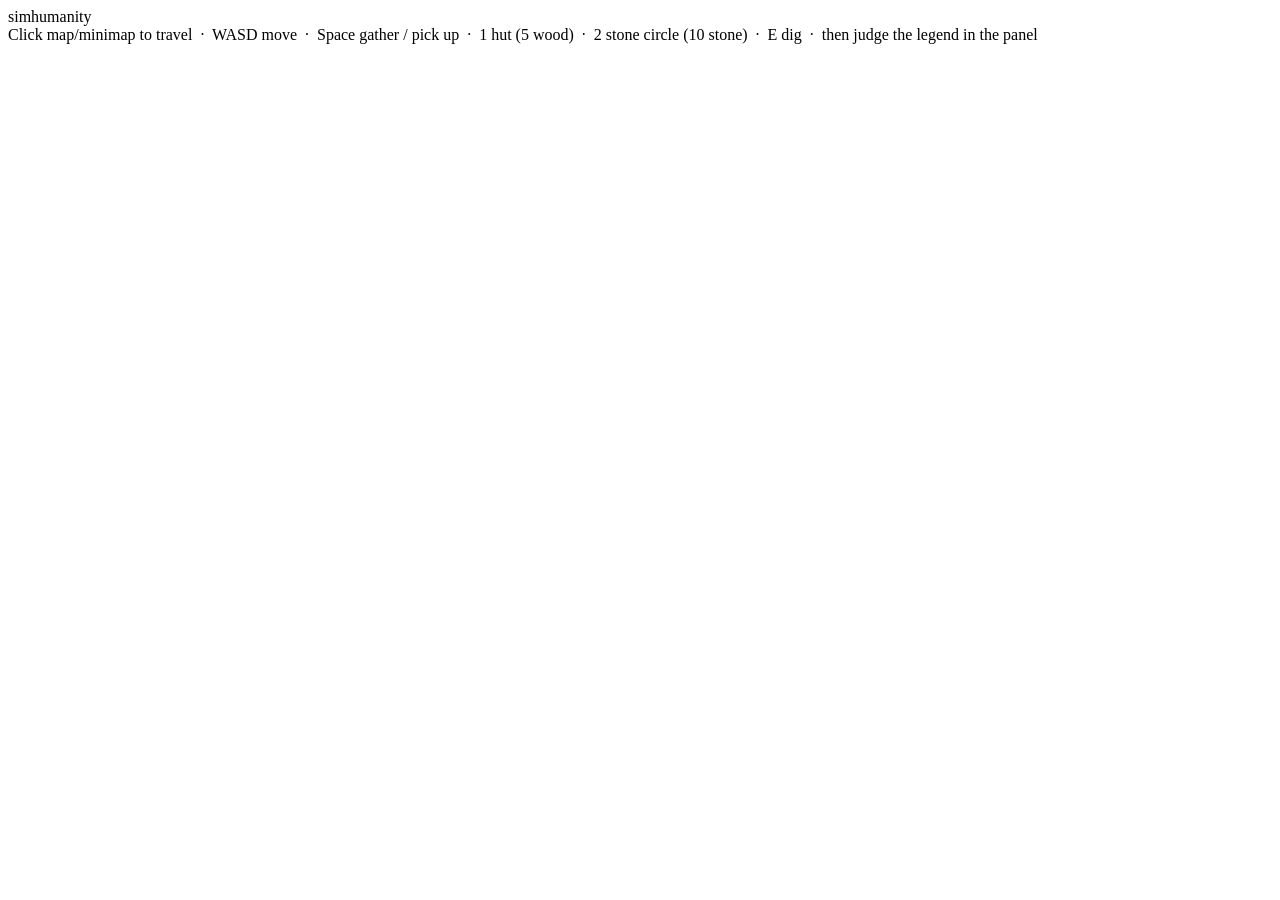
==== client/index.html @ 88e8a722 "Initial commit: simhumanity — sim through the ages Authoritative Python tick server (FastAPI + WebSo" ====
<!DOCTYPE html>
<html lang="en">
<head>
  <meta charset="utf-8" />
  <meta name="viewport" content="width=device-width, initial-scale=1" />
  <title>simhumanity</title>
  <link rel="stylesheet" href="/static/style.css" />
</head>
<body>
  <div id="hud">
    <div id="title">simhumanity <span id="era"></span></div>
    <div id="clock"></div>
    <div id="inv"></div>
    <div id="lore"></div>
    <div id="help">
      Click map/minimap to travel &nbsp;·&nbsp; WASD move &nbsp;·&nbsp; Space gather / pick up &nbsp;·&nbsp;
      1 hut (5 wood) &nbsp;·&nbsp; 2 stone circle (10 stone) &nbsp;·&nbsp; E dig
      &nbsp;·&nbsp; then judge the legend in the panel
    </div>
  </div>
  <div id="toast"></div>
  <div id="legend"></div>
  <canvas id="minimap"></canvas>
  <canvas id="view"></canvas>
  <script src="/static/game.js"></script>
</body>
</html>
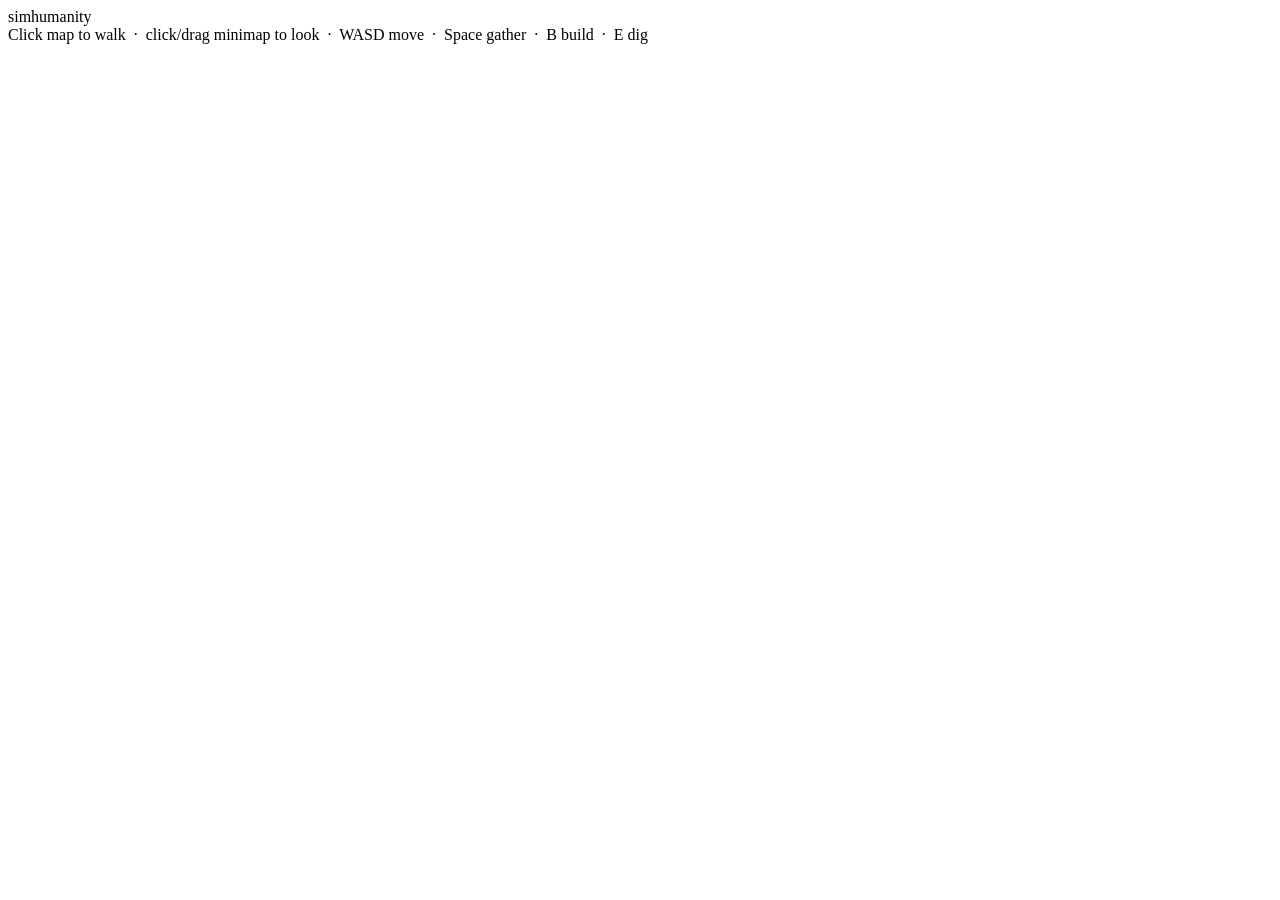
==== commit be181473: "Camera/input refactor + dialogue lifecycle + quiz-gated relics - Decouple camera from player: minima" ====
--- a/client/index.html
+++ b/client/index.html
@@ -13,9 +13,8 @@
     <div id="inv"></div>
     <div id="lore"></div>
     <div id="help">
-      Click map/minimap to travel &nbsp;·&nbsp; WASD move &nbsp;·&nbsp; Space gather / pick up &nbsp;·&nbsp;
-      1 hut (5 wood) &nbsp;·&nbsp; 2 stone circle (10 stone) &nbsp;·&nbsp; E dig
-      &nbsp;·&nbsp; then judge the legend in the panel
+      Click map to walk &nbsp;·&nbsp; click/drag minimap to look &nbsp;·&nbsp; WASD move
+      &nbsp;·&nbsp; Space gather &nbsp;·&nbsp; B build &nbsp;·&nbsp; E dig
     </div>
   </div>
   <div id="toast"></div>
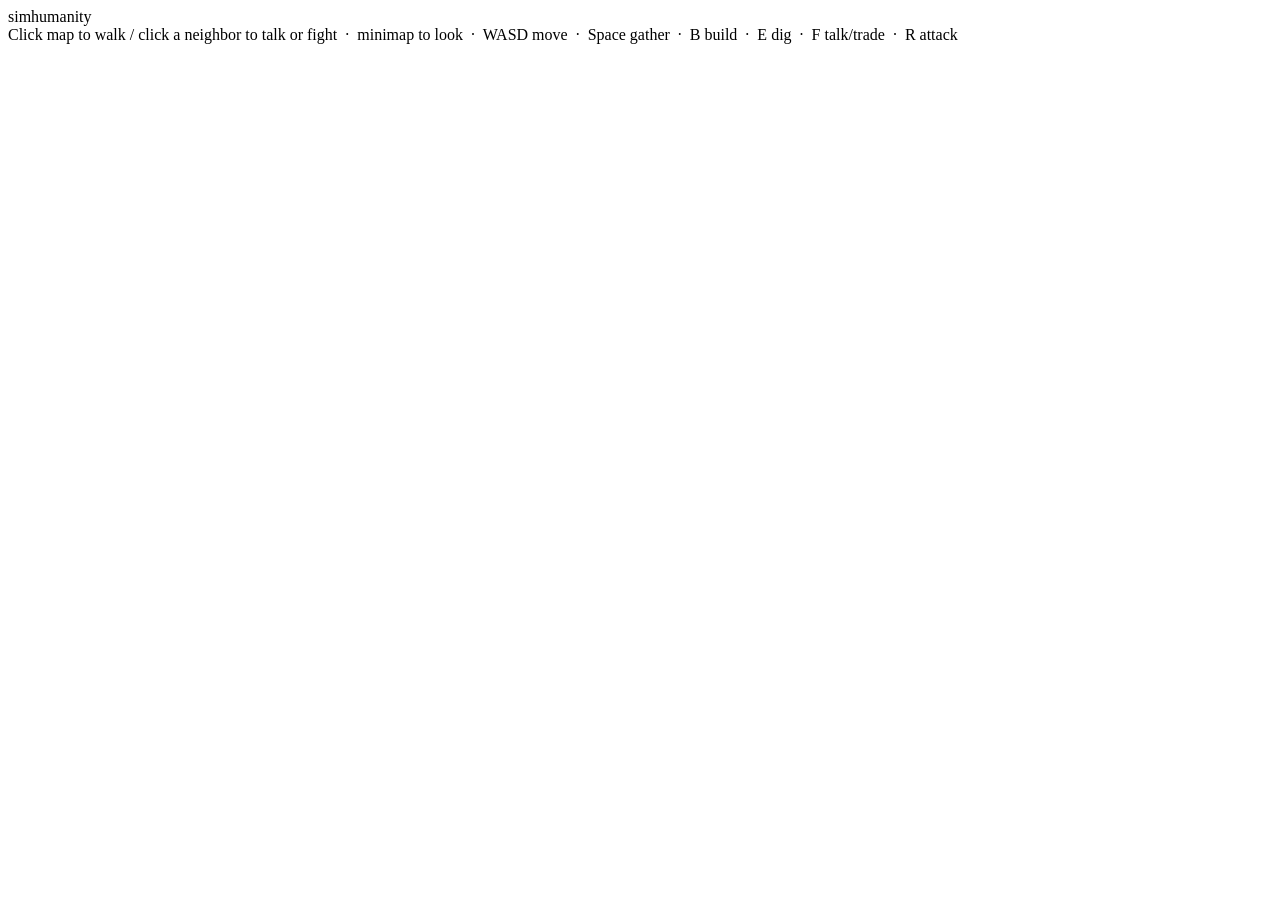
==== commit b3838387: "Economy, wandering NPCs with barter, and roaming brigands with combat - Entity system (server/entiti" ====
--- a/client/index.html
+++ b/client/index.html
@@ -10,11 +10,13 @@
   <div id="hud">
     <div id="title">simhumanity <span id="era"></span></div>
     <div id="clock"></div>
+    <div id="vitals"></div>
     <div id="inv"></div>
     <div id="lore"></div>
     <div id="help">
-      Click map to walk &nbsp;·&nbsp; click/drag minimap to look &nbsp;·&nbsp; WASD move
-      &nbsp;·&nbsp; Space gather &nbsp;·&nbsp; B build &nbsp;·&nbsp; E dig
+      Click map to walk / click a neighbor to talk or fight &nbsp;·&nbsp; minimap to look
+      &nbsp;·&nbsp; WASD move &nbsp;·&nbsp; Space gather &nbsp;·&nbsp; B build &nbsp;·&nbsp; E dig
+      &nbsp;·&nbsp; F talk/trade &nbsp;·&nbsp; R attack
     </div>
   </div>
   <div id="toast"></div>
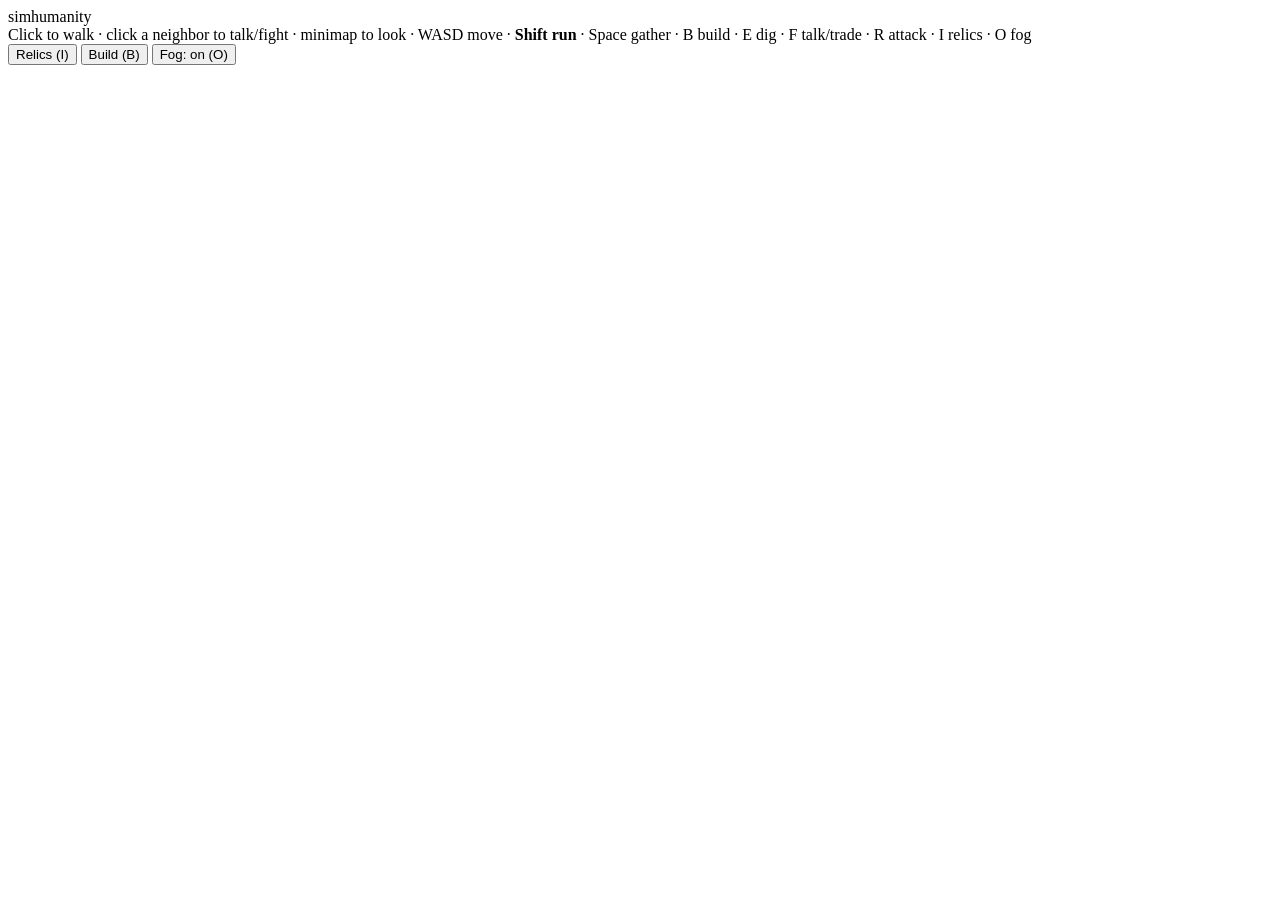
==== commit f8b1a7b7: "In-world date, building purposes, movement speeds, loot/gear, relic clues - Show the in-world year b" ====
--- a/client/index.html
+++ b/client/index.html
@@ -14,10 +14,15 @@
     <div id="inv"></div>
     <div id="lore"></div>
     <div id="help">
-      Click map to walk / click a neighbor to talk or fight &nbsp;·&nbsp; minimap to look
-      &nbsp;·&nbsp; WASD move &nbsp;·&nbsp; Space gather &nbsp;·&nbsp; B build &nbsp;·&nbsp; E dig
-      &nbsp;·&nbsp; F talk/trade &nbsp;·&nbsp; R attack
+      Click to walk · click a neighbor to talk/fight · minimap to look ·
+      WASD move · <b>Shift run</b> · Space gather · B build · E dig ·
+      F talk/trade · R attack · I relics · O fog
     </div>
+  </div>
+  <div id="buttons">
+    <button onclick="toggleRelics()">Relics (I)</button>
+    <button onclick="toggleBuildMenu()">Build (B)</button>
+    <button id="fogBtn" onclick="toggleFog()">Fog: on (O)</button>
   </div>
   <div id="toast"></div>
   <div id="legend"></div>
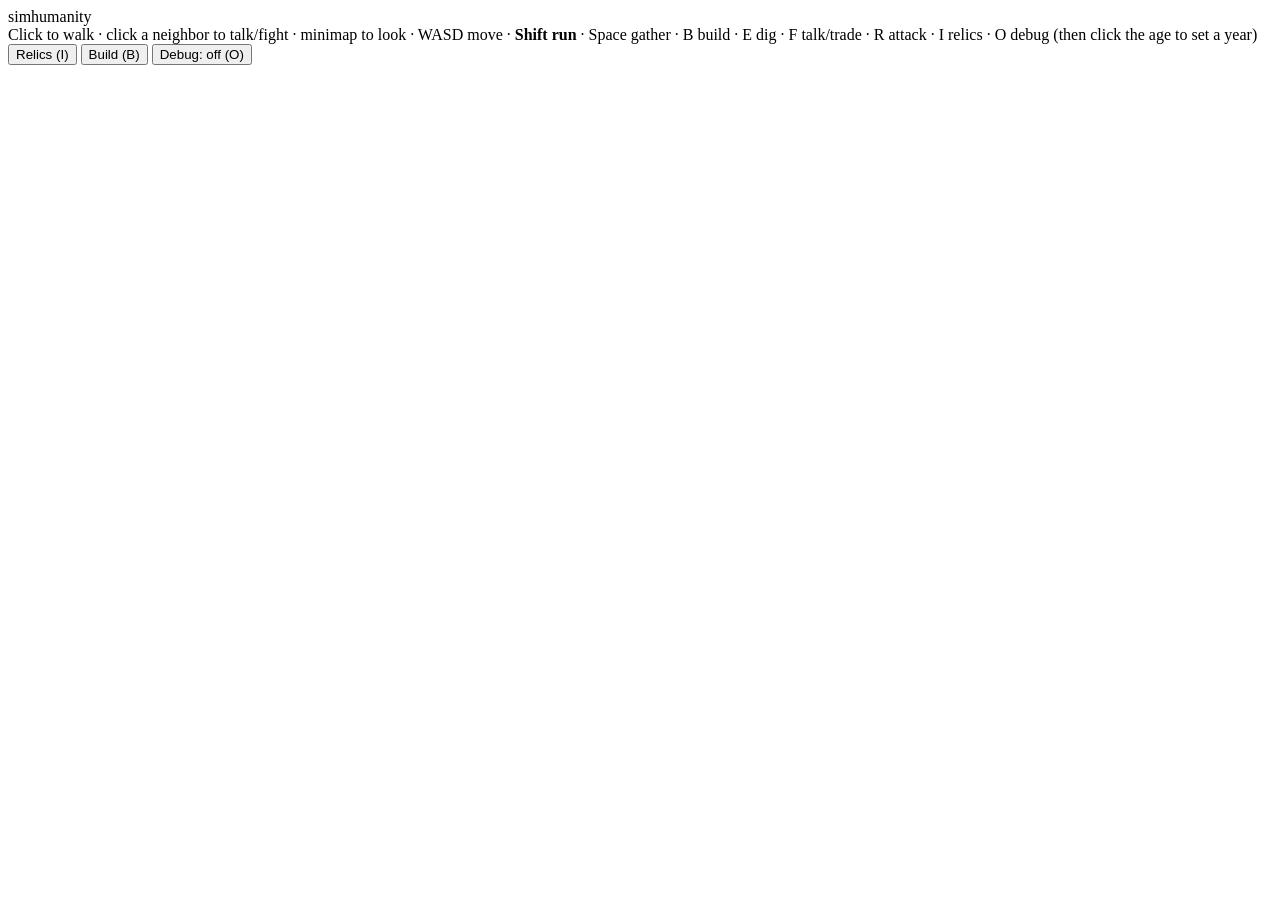
==== commit 472d5d65: "Debug mode (O) with year-jump; stone near mountains; robust fresh games - O is now "debug mode": rev" ====
--- a/client/index.html
+++ b/client/index.html
@@ -10,19 +10,20 @@
   <div id="hud">
     <div id="title">simhumanity <span id="era"></span></div>
     <div id="clock"></div>
+    <div id="hpbar"><div id="hpfill"></div><div id="hptext"></div></div>
     <div id="vitals"></div>
     <div id="inv"></div>
     <div id="lore"></div>
     <div id="help">
       Click to walk · click a neighbor to talk/fight · minimap to look ·
       WASD move · <b>Shift run</b> · Space gather · B build · E dig ·
-      F talk/trade · R attack · I relics · O fog
+      F talk/trade · R attack · I relics · O debug (then click the age to set a year)
     </div>
   </div>
   <div id="buttons">
     <button onclick="toggleRelics()">Relics (I)</button>
     <button onclick="toggleBuildMenu()">Build (B)</button>
-    <button id="fogBtn" onclick="toggleFog()">Fog: on (O)</button>
+    <button id="fogBtn" onclick="toggleDebug()">Debug: off (O)</button>
   </div>
   <div id="toast"></div>
   <div id="legend"></div>
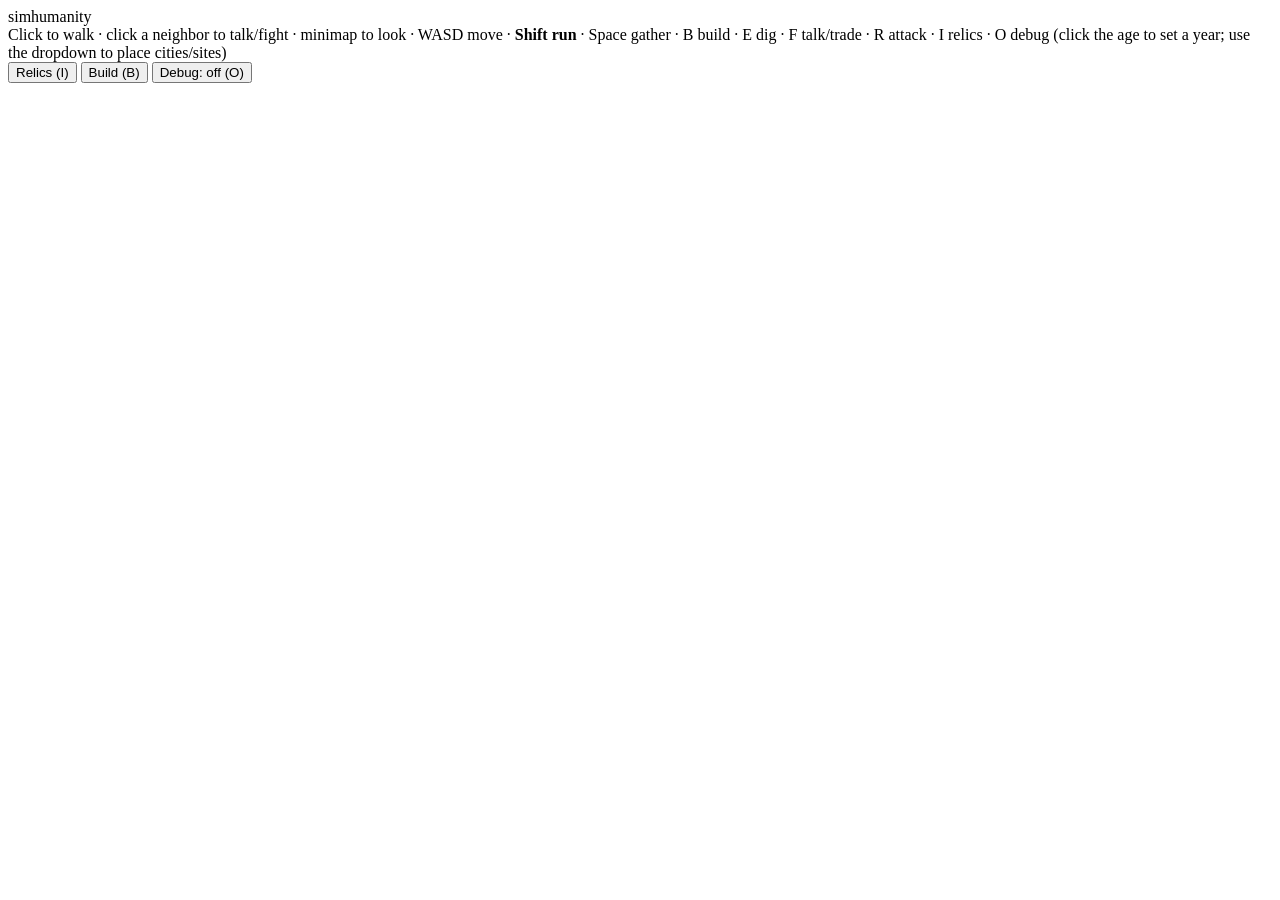
==== commit 36736044: "Debug place tool: relocate cities/sites by clicking the map (persisted) In debug mode (O), a dropdow" ====
--- a/client/index.html
+++ b/client/index.html
@@ -17,13 +17,16 @@
     <div id="help">
       Click to walk · click a neighbor to talk/fight · minimap to look ·
       WASD move · <b>Shift run</b> · Space gather · B build · E dig ·
-      F talk/trade · R attack · I relics · O debug (then click the age to set a year)
+      F talk/trade · R attack · I relics · O debug (click the age to set a year; use the dropdown to place cities/sites)
     </div>
   </div>
   <div id="buttons">
     <button onclick="toggleRelics()">Relics (I)</button>
     <button onclick="toggleBuildMenu()">Build (B)</button>
     <button id="fogBtn" onclick="toggleDebug()">Debug: off (O)</button>
+    <select id="placeSelect" style="display:none" onchange="onPlaceSelect()">
+      <option value="">— place a city/site —</option>
+    </select>
   </div>
   <div id="toast"></div>
   <div id="legend"></div>
